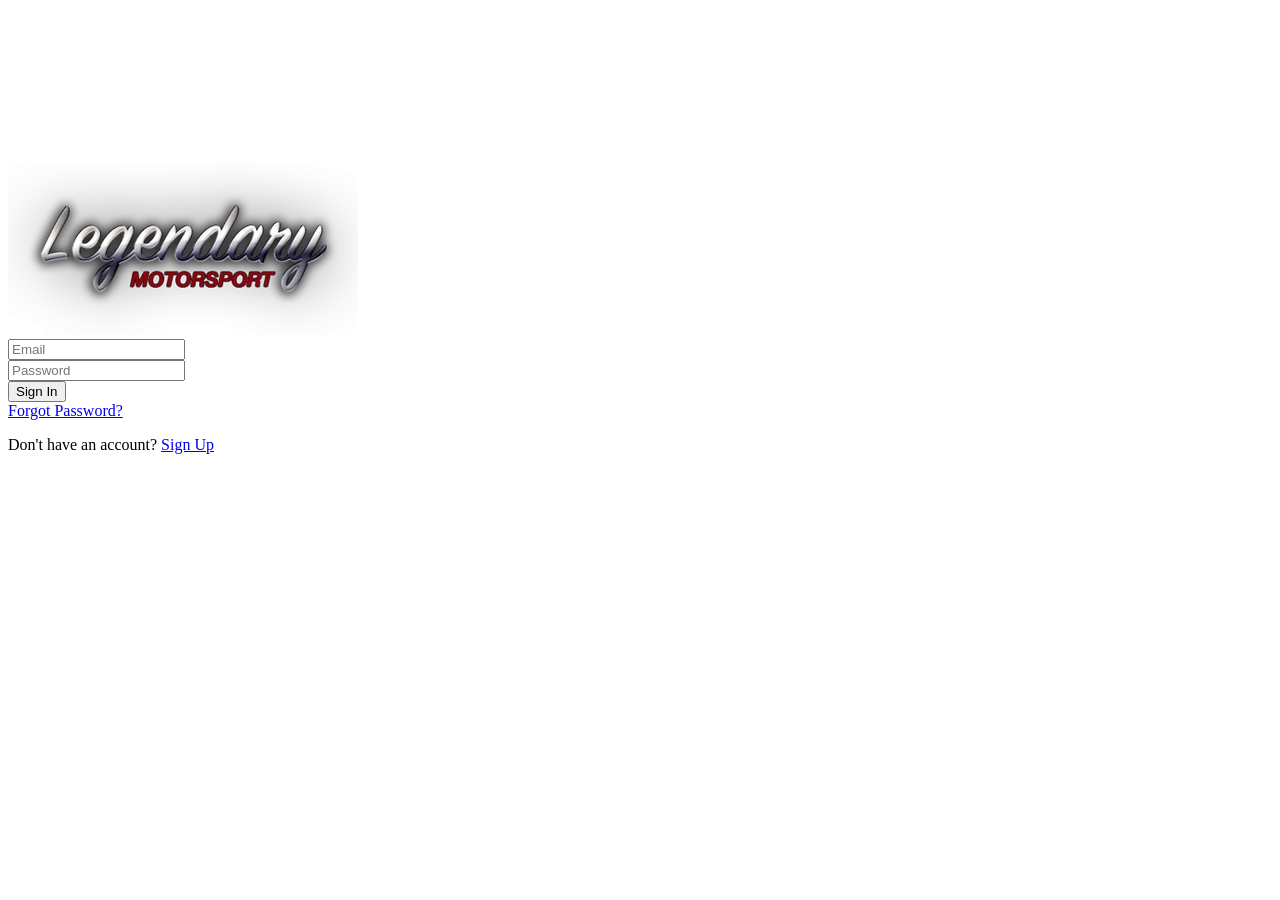
==== index.html @ 36b0baef "initial commit" ====
<!DOCTYPE html>
<html lang="en">
<head>
    <meta charset="UTF-8">
    <meta name="viewport" content="width=device-width, initial-scale=1.0">
    <title>Official-Legendary MOTORSPORT</title>
    <link rel="stylesheet" href="css/style.css">
    <link rel="stylesheet" href="css/navbar.css">
    <link rel="stylesheet" href="css/cars.css">
    <link rel="stylesheet" href="https://cdnjs.cloudflare.com/ajax/libs/font-awesome/6.7.2/css/all.min.css">
</head>
<body>
    
    <nav class="navbar">
         <div class="logo-icon">
            <img src="CSS/media/LegendaryMotorsport-GTAV-Logo.webp" alt="logo-icon">
        </div> 
        <ul class="nav-links">
            <li><a href="#home">Home</a></li>
            <li><a href="#brands">companies</a></li>
            <li><a href="#vehicle">Featured</a></li>
            <li><a href="#contact">Contact</a></li>
            <li><a href="#" onclick="logout()">Logout</a></li>
        </ul>
        
    </nav>

    <header id="home" class="hero">
        <div class="hero-content">
            <h1 class="hero-title">CHOOSE FROM MY TOP</h1>
            <p>High Performance Cars At Great Prices</p>
        </div>
    </header>

    <section id="brands" class="brands-section">
        <h2 class="h2-style">Premium companies</h2>
        <div class="brand-grid" id="brandGrid">
            <!-- companies cards will be inserted here by JavaScript -->
        </div>
    </section>

    <section id="vehicle" class="featured-section">
        <div class="filter-bar">
            <select id="sortPrice">
                <option value="">Sort by Price</option>
                <option value="low">Low to High</option>
                <option value="high">High to Low</option>
            </select>
        </div>
        <nav class="categories">
            <button class="category-btn active">FEATURED</button>
            <button class="category-btn">2 DOOR</button>
            <button class="category-btn">4 DOOR</button>
            <button class="category-btn">MOTORCYCLES</button>
            <button class="category-btn">SPECIAL</button>
        </nav>
        <div class="vehicle-grid" >
            <!-- Vehicle cards will be inserted here by JavaScript -->
        </div>
    </section>

    <section id="contact" class="contact-section">
        <h2 class="h2-style">Contact Us</h2>
        <form action=""class="contact-form">
            <input type="text" placeholder="Name" id="name" class="contact-input" required>
            <input  type="email" placeholder="Email" id="email" class="contact-input" required>
            <textarea placeholder="Message" id="message" class="contact-input" required></textarea>
            <button onclick="submitForm()">Send Message</button>
        </form>
        
        <div class="social-icons">
            <a href="https://x.com/"><i class="fa-brands fa-square-x-twitter"></i></a>
            <a href="https://www.instagram.com/"><i class="fab fa-instagram"></i></a>
            <a href="https://www.youtube.com/@CustomCarsofGTA/featured"><i class="fab fa-youtube"></i></a>
        </div>
    </section>

    <footer class="footer">
        <p>&copy; since 2025 - LegendaryMotorsport. <br>All rights reserved.</p>
    </footer>

    <script src="javascript/data.js"></script>
    <script src="javascript/main.js"></script>
</body>
</html>
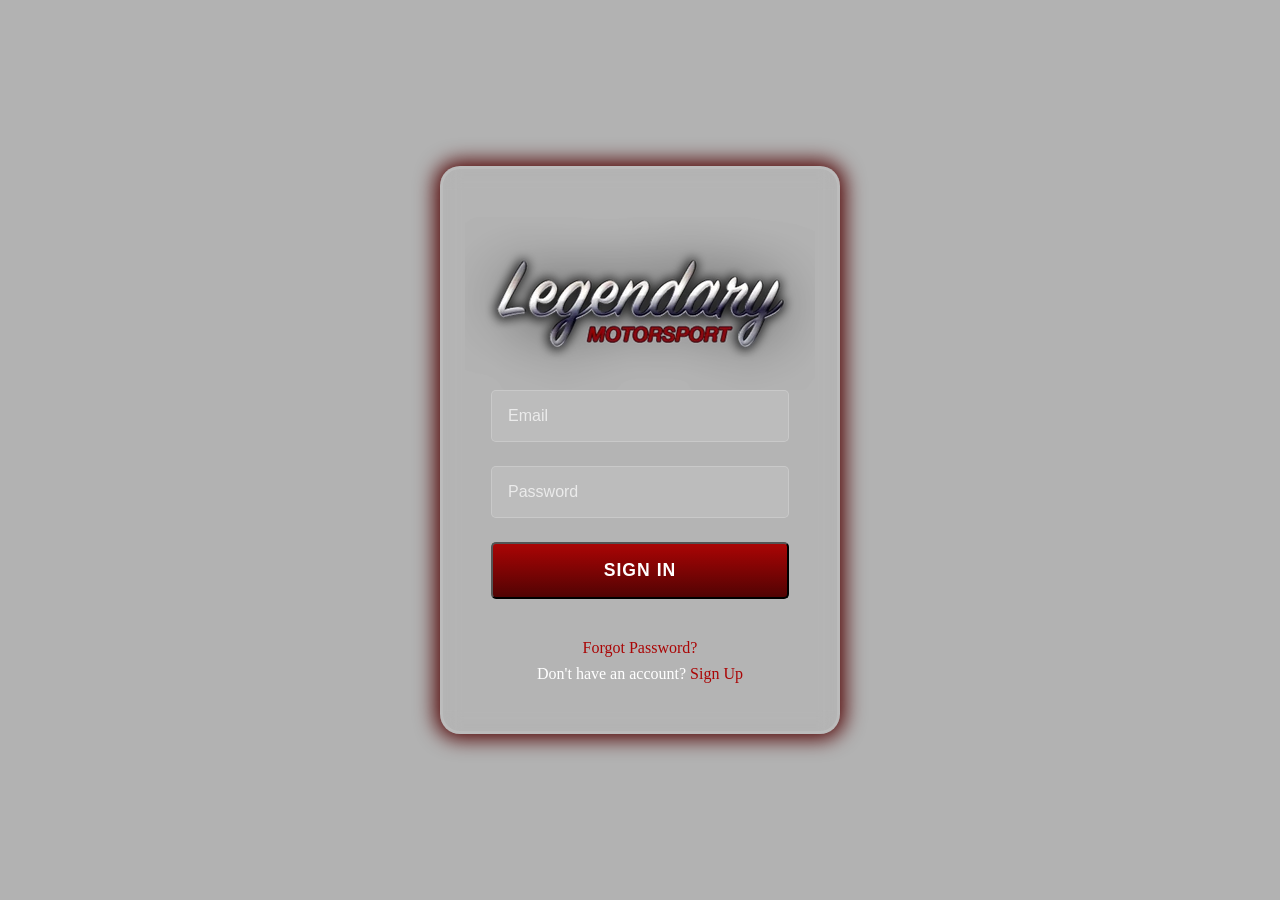
==== commit 7f3a04dd: "Update index.html" ====
--- a/index.html
+++ b/index.html
@@ -4,9 +4,9 @@
     <meta charset="UTF-8">
     <meta name="viewport" content="width=device-width, initial-scale=1.0">
     <title>Official-Legendary MOTORSPORT</title>
-    <link rel="stylesheet" href="css/style.css">
-    <link rel="stylesheet" href="css/navbar.css">
-    <link rel="stylesheet" href="css/cars.css">
+    <link rel="stylesheet" href="CSS/style.css">
+    <link rel="stylesheet" href="CSS/navbar.css">
+    <link rel="stylesheet" href="CSS/cars.css">
     <link rel="stylesheet" href="https://cdnjs.cloudflare.com/ajax/libs/font-awesome/6.7.2/css/all.min.css">
 </head>
 <body>
@@ -82,4 +82,4 @@
     <script src="javascript/data.js"></script>
     <script src="javascript/main.js"></script>
 </body>
-</html>+</html>
--- a/CSS/style.css
+++ b/CSS/style.css
@@ -0,0 +1,188 @@
+* {
+    margin: 0;
+    padding: 0;
+    box-sizing: border-box;
+    
+}
+
+html {
+    scroll-behavior:smooth;
+}
+
+.hero {
+    
+    height: 100vh;
+    background: linear-gradient(rgba(0, 0, 0, 2), rgba(0, 0, 0, 0.5)),
+                url("media/gif.gif") no-repeat center/cover;
+    display: flex;
+    align-items: center;
+    justify-content: center;
+    text-align: center;
+    color: #5981b1;   
+    
+}
+
+.hero-title{
+    font-family: Impact, Haettenschweiler, 'Arial Narrow Bold', sans-serif;
+    text-transform: uppercase;
+    letter-spacing: 23px;
+    text-shadow: 3px 3px 5px rgba(0, 0, 0, 0.5);
+    background: linear-gradient(180deg, #ffffff,#2e2060);
+    background-clip: text ;
+    -webkit-text-fill-color: transparent;
+    animation: glowText  2s cubic-bezier(0.68, -0.55, 0.27, 1.55) infinite alternate;
+}
+
+.hero-content p {
+    font-size: 1.5rem;
+   letter-spacing: 5px;
+}
+
+section {
+    padding: 5rem 2rem;
+}
+
+.brands-section {
+    background: #000000;
+}
+
+.h2-style{ 
+    text-transform:capitalize;
+    letter-spacing: 23px;
+    text-shadow: 3px 3px 5px rgba(0, 0, 0, 0.5);
+    background: linear-gradient(180deg, #ffffff,#2e2060);
+    background-clip: text ;
+    -webkit-text-fill-color: transparent;
+    animation: glowText 2s cubic-bezier(0.68, -0.55, 0.27, 1.55) infinite alternate;
+}
+
+h2 {
+    text-align: center;
+    font-size: 2.5rem;
+    margin-bottom: 3rem;
+}
+
+.featured-section {
+    background: #000000;
+}
+
+.filter-bar {
+    padding: 15px;
+    display: flex;
+    justify-content: flex-end;
+}
+
+.filter-bar select {
+
+    background:linear-gradient(to top,#510303,#aa0505) ;
+    color: rgb(255, 253, 253);
+    border-radius: 10px;
+    padding: 8px 15px;
+    cursor: pointer;
+}
+.filter-bar select option {
+    background-color: #510303;  
+}
+
+.categories {
+    display: flex;
+    justify-content: center;
+    gap: 5px;
+    padding: 20px;
+}
+
+.category-btn {
+    background:linear-gradient(to top,#510303,#aa0505);
+    border-radius: 10px;
+    color: white;
+    padding: 10px 20px;
+    cursor: pointer;
+    
+}
+
+.category-btn.active {
+    background:white;
+    color: #000;
+}
+
+
+.contact-section {
+    background: #000000;
+}
+
+.contact-form {
+    max-width: 600px;
+    margin: 0 auto;
+    display: flex;
+    flex-direction: column;
+    gap: 1rem;
+}
+
+.contact-form input,
+.contact-form textarea {
+    padding: 1rem;
+    border-radius: 5px;
+}
+
+.contact-input{
+    border: none;
+    outline: none;
+
+}
+.contact-input:focus{
+    border:2px solid #0d406d;
+}
+
+.contact-form textarea {
+    height: 100px;
+}
+
+.contact-form button {
+    padding: 1rem 2rem;
+    background: #2e2060;
+    color: white;
+    border: none;
+    border-radius: 5px;
+    cursor: pointer;
+    transition:1.5s;
+}
+
+.contact-form button:hover {
+    background: #510303;
+}
+
+.social-icons{
+    display: flex;
+    justify-content: space-evenly;
+    padding-top: 3rem;
+}
+
+.social-icons a{
+    color: #2e2060;
+    font-size: 50px;
+    padding-right: 2rem;
+    transition: 1.5s;
+}
+
+.social-icons a:hover{
+    color: #510303;
+    transform: scale(1.7);
+}
+
+footer {
+    
+    background: #510303;
+    color: white;
+    text-align: center;
+    padding: 1.5rem;
+}
+
+@keyframes glowText {
+    from {
+        filter: drop-shadow(0 0 10px rgba(240, 237, 237, 0.733));
+    }
+    to {
+        filter: drop-shadow(0 0 10px rgb(168, 3, 3));
+    }
+    
+}
--- a/CSS/navbar.css
+++ b/CSS/navbar.css
@@ -0,0 +1,37 @@
+.navbar {
+    position: fixed;
+    top: 0;
+    left: 0;
+    right: 0;
+    padding: 1rem 2rem;
+    background: rgba(0, 0, 0, 0.70);
+    display: flex;
+    align-items: center;
+    flex-direction: column;
+}
+
+.logo-icon {
+    height: 100px;
+    display: flex;
+    align-items: center; 
+}
+
+.nav-links {
+    display: flex;
+    list-style: none;
+    gap: 5rem;  
+}
+
+.nav-links a { 
+    font-style: italic;
+    color: #365475;
+    font-size:larger;
+    text-decoration: none;
+    transition: color 0.5s;
+    font-family:Cambria, Cochin, Georgia, Times, 'Times New Roman', serif;
+}
+.nav-links a:hover {
+    color: #5e0303;
+}
+
+
--- a/CSS/cars.css
+++ b/CSS/cars.css
@@ -0,0 +1,108 @@
+
+.brand-grid {
+    display:grid;
+    grid-template-columns: repeat(auto-fit, minmax(250px, 1fr));
+    gap: 100px;
+    max-width: 1200px;
+    margin: 0 auto;
+}
+
+.brand-card {
+    background: white;
+    border-radius: 10px;
+    overflow: hidden;
+    cursor: pointer;
+    box-shadow: 0 0 20px 5px #ffffff70;
+    transition: transform 0.3s;
+}
+
+.brand-card:hover {
+    transform: translateY(-5px);
+}
+
+.brand-card a {
+    text-decoration: none;
+    color: inherit;
+}
+
+.brand-card img {
+    width: 100%;
+    height: 200px;
+    object-fit: cover;
+}
+
+.brand-info {
+    padding: 1.5rem;
+}
+
+.brand-info h3 {
+    margin-bottom: 0.5rem;
+}
+
+.vehicle-grid {
+    display: grid;
+    grid-template-columns: repeat(auto-fit, minmax(300px, 1fr));
+    gap: 100px;
+    max-width: 1200px;
+    margin: 0 auto;
+}
+
+.vehicle-card {
+    background-color: white;
+    border-radius: 10px;
+    overflow: hidden;
+    position: relative;
+    box-shadow: 0 0 20px 5px #ffffff70;
+    transition: transform 0.3s;
+}
+
+.vehicle-card:hover {
+    transform: translateY(-5px);
+}
+
+
+.vehicle-card img {
+    width: 100%;
+    height: 200px;
+    object-fit: cover;
+}
+
+.vehicle-info {
+    padding: 15px;
+    
+}
+
+.vehicle-name {
+    font-size: 1.2em;
+    margin-bottom: 10px;
+}
+
+.vehicle-price {
+    color: rgb(60, 148, 55);
+    font-size: 1.3em;
+    font-weight: bold;
+    text-decoration: underline;
+}
+
+.bounty-tag {
+    position: absolute;
+    top: 10px;
+    left: 10px;
+    background-color: rgba(23, 34, 101, 0.841);
+    color: rgb(255, 255, 255);
+    padding: 5px 10px;
+    border-radius: 3px;
+    font-size: 0.8em;
+}
+
+.vehicle-specs {
+    display: grid;
+    gap: 0.2rem;
+    margin-top: 1rem;
+    
+}
+
+.spec {
+    font-size: 1rem;
+    color: #0000008f;
+}
